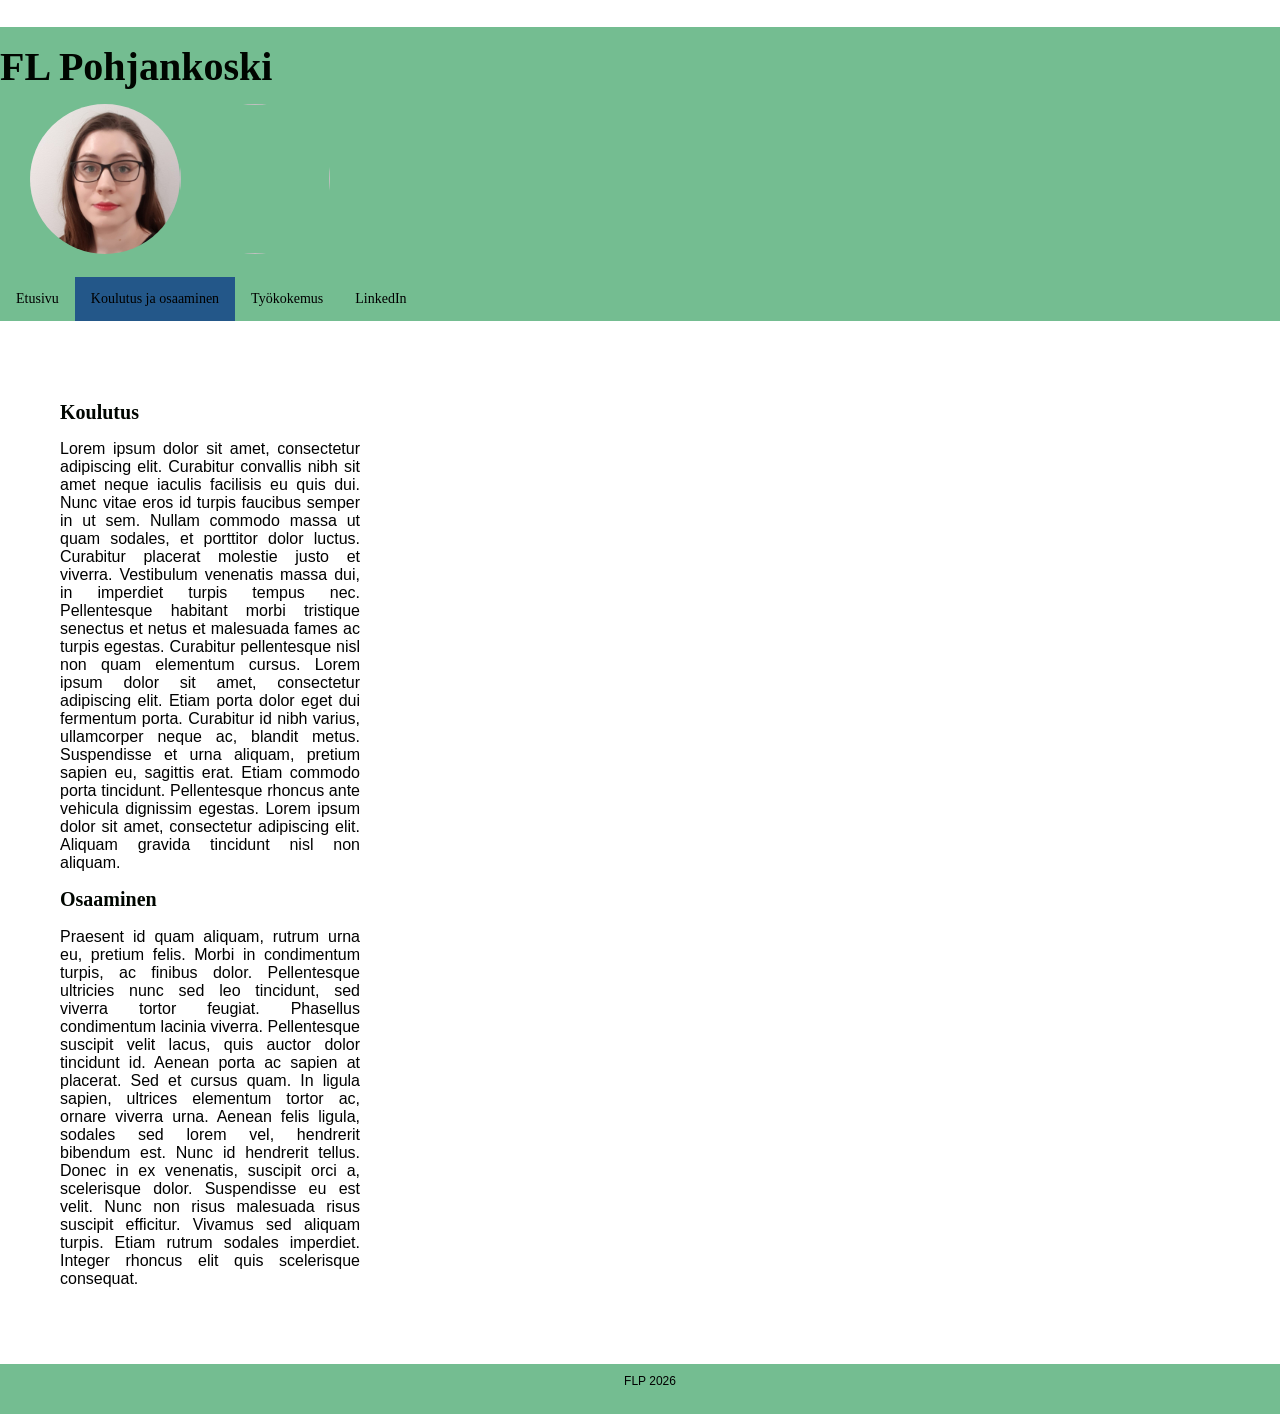
==== about.html @ 20ae99ed "commit these" ====
<!DOCTYPE html>
<html>

<head>
    <title>FL Pohjankoski</title>
    <meta charset = UTF-8>
    <link rel="stylesheet" href="tyylit.css">
</head>


<body>

    <header class = "h1">
        <h1>FL Pohjankoski</h1>
        <img src="omakuva.jpeg" alt = "Picture of FLP"><img>

    </header>

    <nav>
        <ul>
            <li><a href =  "index.html" target = "blank">Etusivu</a></li>
            <li><a class = active href =  "about.html" target = "blank">Koulutus ja osaaminen</a></li>
            <li><a href =  "experience.html" target = "blank">Työkokemus</a></li>
            <li><a href =  "https://www.linkedin.com/in/fannypohjankoski/" target = "blank">LinkedIn</a></li>
        </ul>
    </nav>

    <section>

        <header class = "h2">
            <h2>Koulutus</h2>
        </header>

       <p>
        Lorem ipsum dolor sit amet, consectetur adipiscing elit. Curabitur convallis nibh sit amet neque iaculis facilisis eu quis dui. Nunc vitae eros id turpis faucibus semper in ut sem. Nullam commodo massa ut quam sodales, et porttitor dolor luctus. Curabitur placerat molestie justo et viverra. Vestibulum venenatis massa dui, in imperdiet turpis tempus nec. Pellentesque habitant morbi tristique senectus et netus et malesuada fames ac turpis egestas. Curabitur pellentesque nisl non quam elementum cursus. Lorem ipsum dolor sit amet, consectetur adipiscing elit. Etiam porta dolor eget dui fermentum porta. Curabitur id nibh varius, ullamcorper neque ac, blandit metus. Suspendisse et urna aliquam, pretium sapien eu, sagittis erat. Etiam commodo porta tincidunt. Pellentesque rhoncus ante vehicula dignissim egestas. Lorem ipsum dolor sit amet, consectetur adipiscing elit. Aliquam gravida tincidunt nisl non aliquam.
        </p>


        <header class = "h2">
            <h2>Osaaminen</h2>
        </header>
        
        <p>
        Praesent id quam aliquam, rutrum urna eu, pretium felis. Morbi in condimentum turpis, ac finibus dolor. Pellentesque ultricies nunc sed leo tincidunt, sed viverra tortor feugiat. Phasellus condimentum lacinia viverra. Pellentesque suscipit velit lacus, quis auctor dolor tincidunt id. Aenean porta ac sapien at placerat. Sed et cursus quam. In ligula sapien, ultrices elementum tortor ac, ornare viverra urna. Aenean felis ligula, sodales sed lorem vel, hendrerit bibendum est. Nunc id hendrerit tellus. Donec in ex venenatis, suscipit orci a, scelerisque dolor. Suspendisse eu est velit. Nunc non risus malesuada risus suscipit efficitur. Vivamus sed aliquam turpis. Etiam rutrum sodales imperdiet. Integer rhoncus elit quis scelerisque consequat.
        </p>
    </section>
    
    <footer>
        FLP 2026
    </footer>

    </body>

  
</html>
---- tyylit.css ----
/*
näiden väliin muistiinpanoja!
*/

html, body {
     margin: 0px;
     padding: 0px;
  
.h1 {
    color: #000600;
    font-style: normal;
    font-family: Candara;
    font-size: 20px;
    text-align: left;
    line-height:2;

    background: #74BD91; 
    width: 100%;
    height: 250px;
    margin-top: 0px;

  img {
    position:relative;
    left: 30px;
    bottom: 30px;
    padding: 0px;
    margin-top: 0;
    overflow: hidden;
    width: 150px;
    height: 150px;
    border-radius: 50%;
  }

}

nav {
  ul {
    background-color: #74BD91;
    padding: 0px;
    margin-top: 0px;
    position: static;
    width: 100%;
    list-style-type: none;
    overflow: hidden;
    display: inline-block;
  }

    ul li a {
      display: block;
      color: #74BD91;
      text-align: center;
      padding: 14px 16px;
      text-decoration: none;
      float: left;
    }

    ul li a:hover {
      color: #235789;
      float: left;
    }

    ul li a.active {
      background-color: #235789;
      color: black;
      float: left;
  }

    a:link {
      color: #000000;
      font-family: Candara;
      font-size: 14px;
      background-color: transparent;
      text-decoration: none;
      float: left;
    }
  }

section {
  width: 300px;
  border: 1px transparent;
  padding: 50px;
  margin: 10px ;
  font-family: Arial, Helvetica, sans-serif;
  text-align: justify;

  h2 {
    color: #000600;
    font-style: normal;
    font-family: Candara;
    font-size: 20px;
    text-align: left;
    padding: 0px;
    margin-top: 0px;
  }
}

footer {
    color:#000000;
    font-style: normal;
    font-family: Arial;
    font-size: 12px;
    text-align: center;

    background: #74BD91; 
    width: 100%;
    height: 30px;
    margin: 0px;
    padding: 10px;
}

@media screen and (max-width: 767px) {
  section {
    width: 100%;
  }
}

@media screen and (max-width: 768px) and (max-width: 1023px) {
  .column {
    width: 50%;
  }
}

@media screen and (min-width: 1024px) {
  .column {
    width: 50%;
  }
}
}
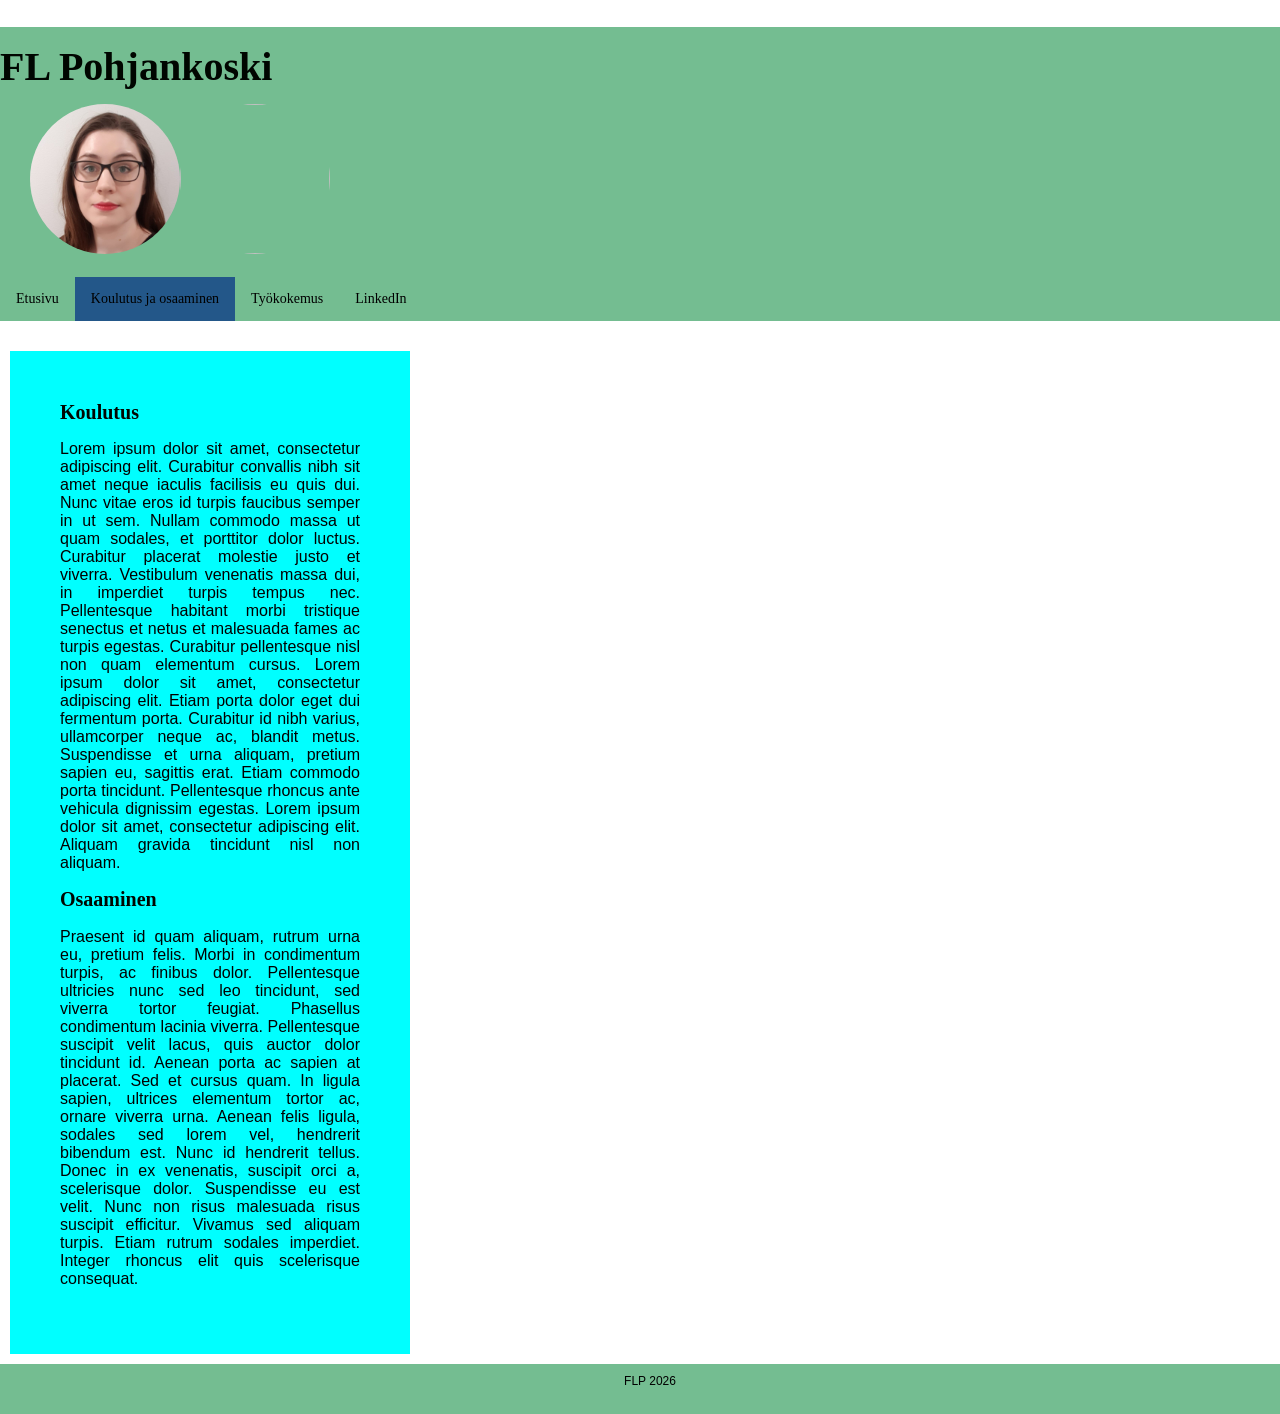
==== commit 9b10e5cf: "commit" ====
--- a/about.html
+++ b/about.html
@@ -4,7 +4,7 @@
 <head>
     <title>FL Pohjankoski</title>
     <meta charset = UTF-8>
-    <link rel="stylesheet" href="tyylit.css">
+    <link rel="stylesheet" type="text/css" href="/tyylit.css" />
 </head>
 
 
--- a/tyylit.css
+++ b/tyylit.css
@@ -82,6 +82,7 @@
   margin: 10px ;
   font-family: Arial, Helvetica, sans-serif;
   text-align: justify;
+  background-color: aqua;
 
   h2 {
     color: #000600;
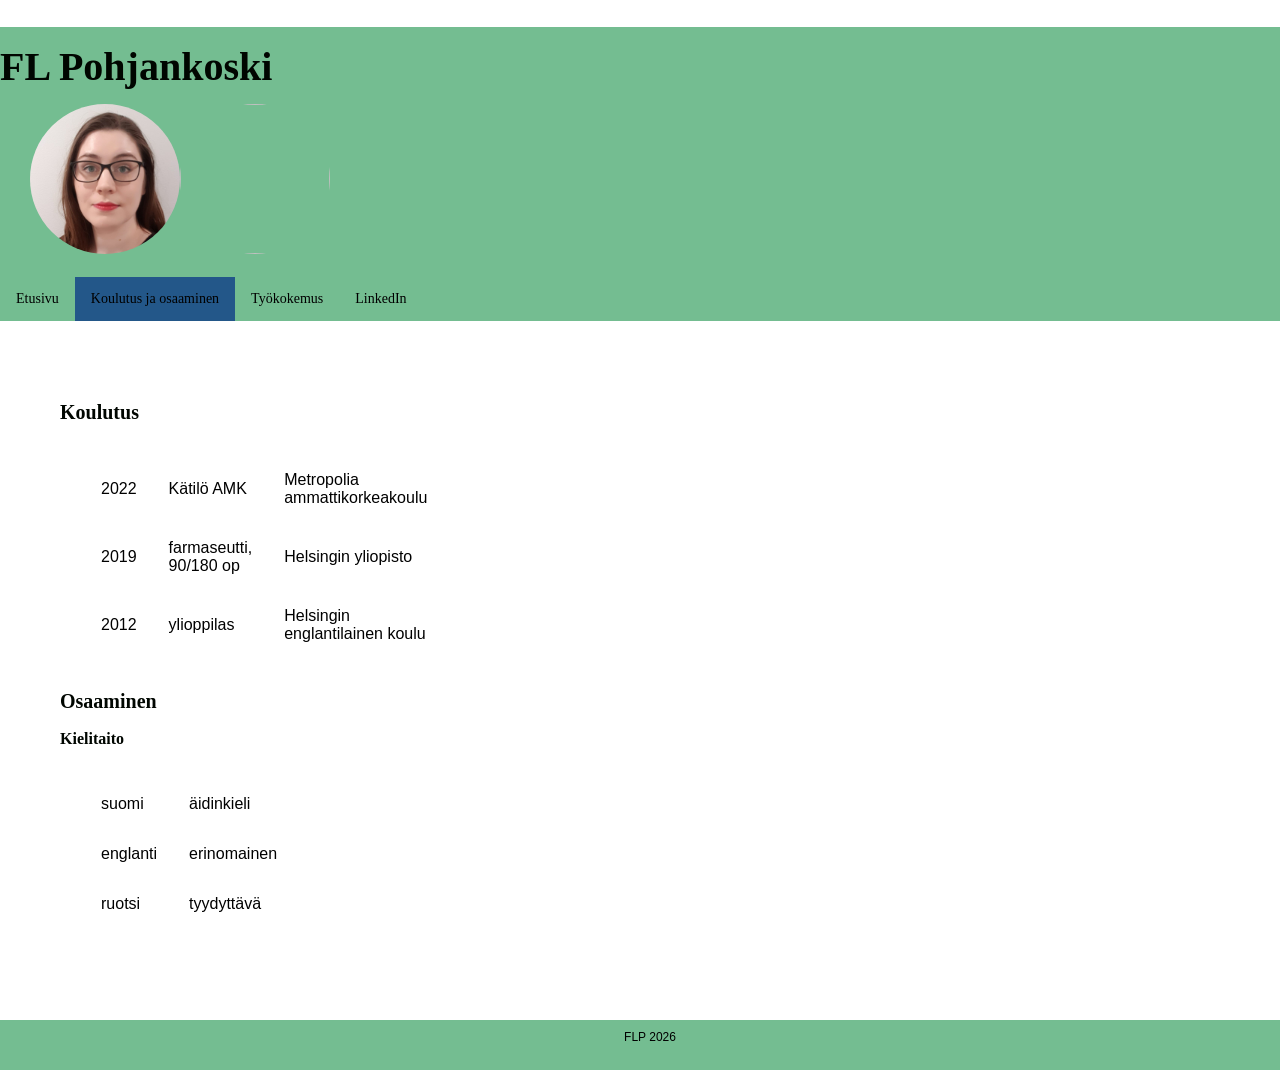
==== commit dac96ffb: "about changes" ====
--- a/about.html
+++ b/about.html
@@ -32,17 +32,54 @@
         </header>
 
        <p>
-        Lorem ipsum dolor sit amet, consectetur adipiscing elit. Curabitur convallis nibh sit amet neque iaculis facilisis eu quis dui. Nunc vitae eros id turpis faucibus semper in ut sem. Nullam commodo massa ut quam sodales, et porttitor dolor luctus. Curabitur placerat molestie justo et viverra. Vestibulum venenatis massa dui, in imperdiet turpis tempus nec. Pellentesque habitant morbi tristique senectus et netus et malesuada fames ac turpis egestas. Curabitur pellentesque nisl non quam elementum cursus. Lorem ipsum dolor sit amet, consectetur adipiscing elit. Etiam porta dolor eget dui fermentum porta. Curabitur id nibh varius, ullamcorper neque ac, blandit metus. Suspendisse et urna aliquam, pretium sapien eu, sagittis erat. Etiam commodo porta tincidunt. Pellentesque rhoncus ante vehicula dignissim egestas. Lorem ipsum dolor sit amet, consectetur adipiscing elit. Aliquam gravida tincidunt nisl non aliquam.
-        </p>
+          <table>
+            <tr>
+                <td>2022</td>
+                <td>Kätilö AMK</td>
+                <td>Metropolia ammattikorkeakoulu</td>
+            </tr>
+            <tr>
+                <td>2019</td>
+                <td>farmaseutti, 90/180 op</td>
+                <td>Helsingin yliopisto</td>
+            </tr>
+             <tr>
+                <td>2012</td>
+                <td>ylioppilas</td>
+                <td>Helsingin englantilainen koulu</td>
+            </tr>
+        </table>
+        
+       </p>
 
 
         <header class = "h2">
             <h2>Osaaminen</h2>
         </header>
+
+        <header class = "h3">
+            <h3> Kielitaito</h3>
+        </header>
+        <p>
+    
+        <table>
+            <tr>
+                <td>suomi</td>
+                <td>äidinkieli</td>
+            </tr>
+            <tr>
+                <td>englanti</td>
+                <td>erinomainen</td>
+            </tr>
+             <tr>
+                <td>ruotsi</td>
+                <td>tyydyttävä</td>
+            </tr>
+        </table>
         
-        <p>
-        Praesent id quam aliquam, rutrum urna eu, pretium felis. Morbi in condimentum turpis, ac finibus dolor. Pellentesque ultricies nunc sed leo tincidunt, sed viverra tortor feugiat. Phasellus condimentum lacinia viverra. Pellentesque suscipit velit lacus, quis auctor dolor tincidunt id. Aenean porta ac sapien at placerat. Sed et cursus quam. In ligula sapien, ultrices elementum tortor ac, ornare viverra urna. Aenean felis ligula, sodales sed lorem vel, hendrerit bibendum est. Nunc id hendrerit tellus. Donec in ex venenatis, suscipit orci a, scelerisque dolor. Suspendisse eu est velit. Nunc non risus malesuada risus suscipit efficitur. Vivamus sed aliquam turpis. Etiam rutrum sodales imperdiet. Integer rhoncus elit quis scelerisque consequat.
+
         </p>
+       
     </section>
     
     <footer>
--- a/tyylit.css
+++ b/tyylit.css
@@ -82,7 +82,6 @@
   margin: 10px ;
   font-family: Arial, Helvetica, sans-serif;
   text-align: justify;
-  background-color: aqua;
 
   h2 {
     color: #000600;
@@ -93,6 +92,24 @@
     padding: 0px;
     margin-top: 0px;
   }
+ 
+  h3 {
+    color: #000600;
+    font-style: normal;
+    font-family: Candara;
+    font-size: 16px;
+    text-align: left;
+    padding: 0px;
+    margin-top: 0px;
+  }
+  
+  table{
+    margin: 10px;
+    border-spacing: 30px;
+    height: 50px;
+    text-align: left; 
+  }
+
 }
 
 footer {
@@ -108,22 +125,4 @@
     margin: 0px;
     padding: 10px;
 }
-
-@media screen and (max-width: 767px) {
-  section {
-    width: 100%;
-  }
-}
-
-@media screen and (max-width: 768px) and (max-width: 1023px) {
-  .column {
-    width: 50%;
-  }
-}
-
-@media screen and (min-width: 1024px) {
-  .column {
-    width: 50%;
-  }
-}
 }
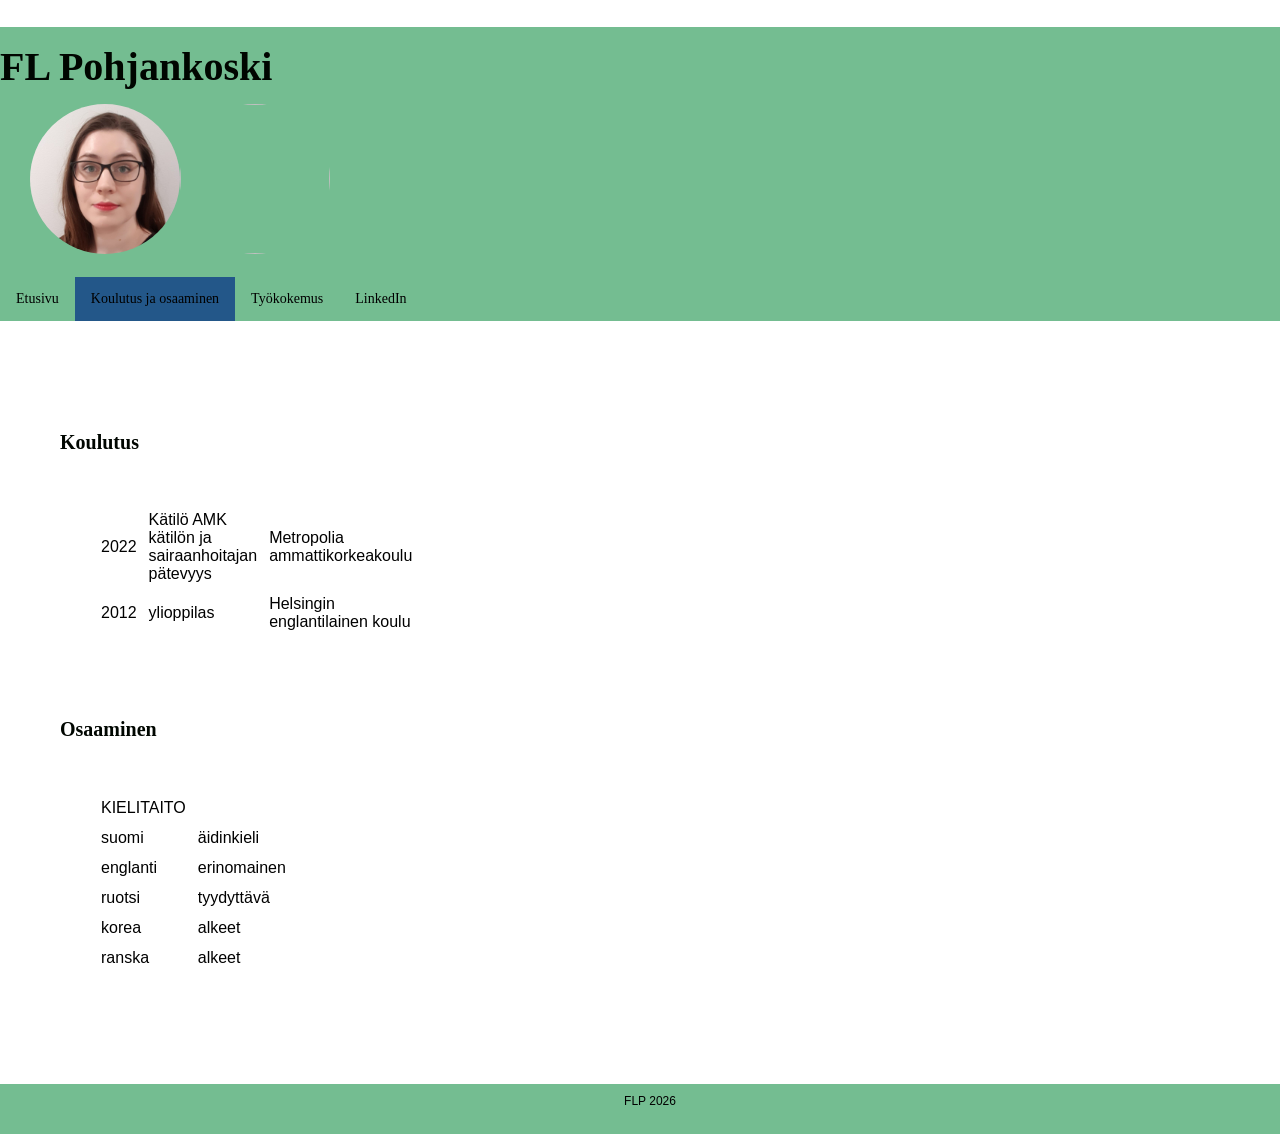
==== commit 7a95ccda: "nää vois olla vikat" ====
--- a/about.html
+++ b/about.html
@@ -35,13 +35,8 @@
           <table>
             <tr>
                 <td>2022</td>
-                <td>Kätilö AMK</td>
+                <td>Kätilö AMK <br>kätilön ja sairaanhoitajan pätevyys</td>
                 <td>Metropolia ammattikorkeakoulu</td>
-            </tr>
-            <tr>
-                <td>2019</td>
-                <td>farmaseutti, 90/180 op</td>
-                <td>Helsingin yliopisto</td>
             </tr>
              <tr>
                 <td>2012</td>
@@ -49,20 +44,17 @@
                 <td>Helsingin englantilainen koulu</td>
             </tr>
         </table>
-        
        </p>
 
 
         <header class = "h2">
             <h2>Osaaminen</h2>
         </header>
-
-        <header class = "h3">
-            <h3> Kielitaito</h3>
-        </header>
-        <p>
     
         <table>
+            <tr>
+                <td>KIELITAITO</td>
+            </tr>
             <tr>
                 <td>suomi</td>
                 <td>äidinkieli</td>
@@ -74,6 +66,14 @@
              <tr>
                 <td>ruotsi</td>
                 <td>tyydyttävä</td>
+            </tr>
+            <tr>
+                <td>korea</td>
+                <td>alkeet</td>
+            </tr>
+            <tr>
+                <td>ranska</td>
+                <td>alkeet</td>
             </tr>
         </table>
         
--- a/tyylit.css
+++ b/tyylit.css
@@ -89,23 +89,16 @@
     font-family: Candara;
     font-size: 20px;
     text-align: left;
-    padding: 0px;
+    padding: 30px 0px 0px 0px;
     margin-top: 0px;
   }
- 
-  h3 {
-    color: #000600;
-    font-style: normal;
-    font-family: Candara;
+
+
+  table{
     font-size: 16px;
-    text-align: left;
-    padding: 0px;
-    margin-top: 0px;
-  }
-  
-  table{
-    margin: 10px;
-    border-spacing: 30px;
+    margin: 0px;
+    border-spacing: 10px;
+    padding: 30px;
     height: 50px;
     text-align: left; 
   }
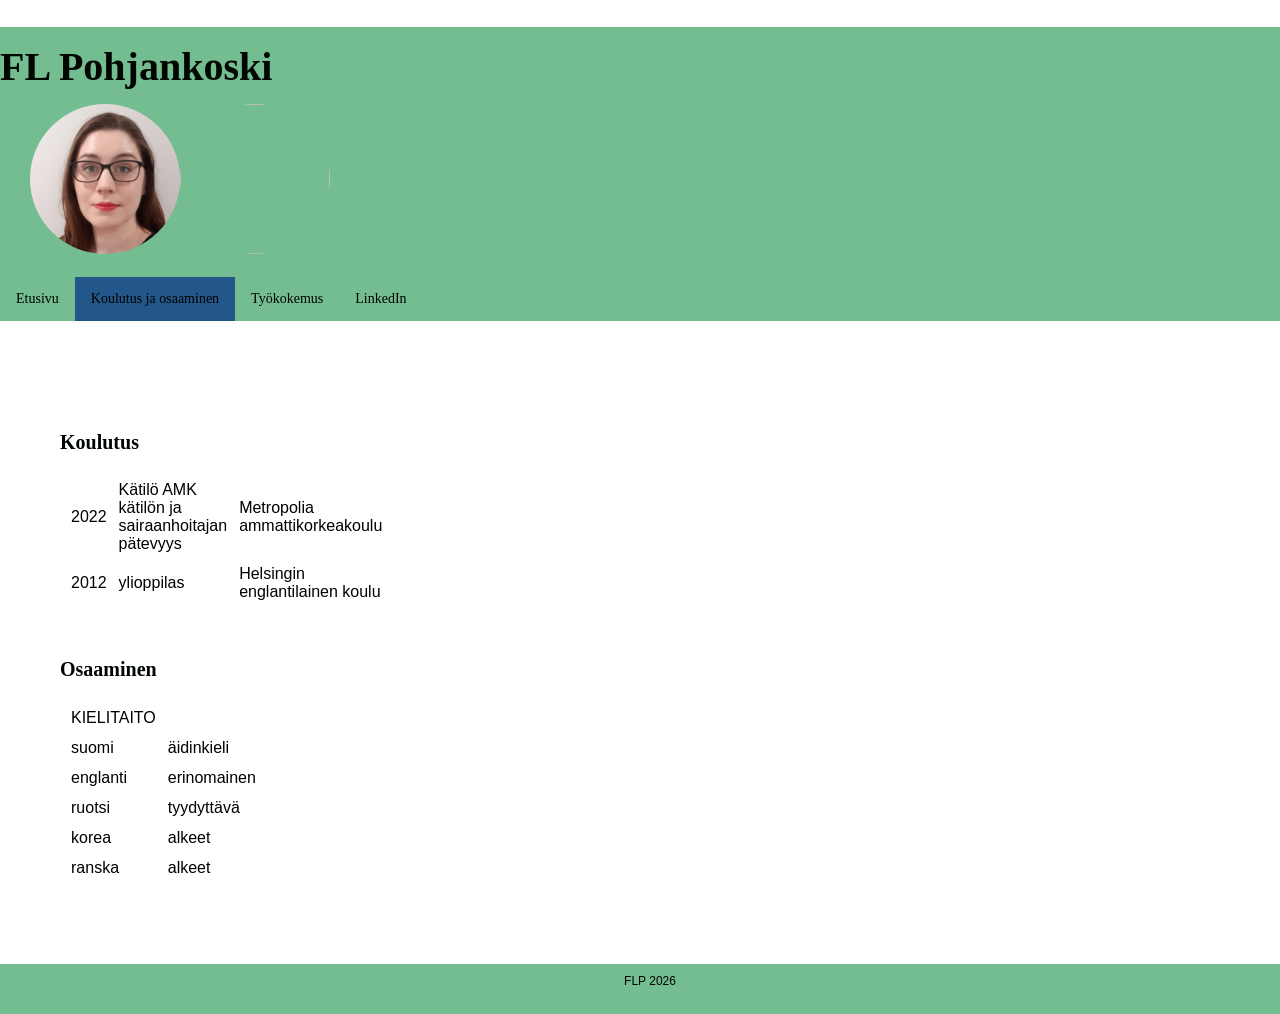
==== commit a86e7e1d: "viimeinen" ====
--- a/about.html
+++ b/about.html
@@ -4,7 +4,7 @@
 <head>
     <title>FL Pohjankoski</title>
     <meta charset = UTF-8>
-    <link rel="stylesheet" type="text/css" href="/tyylit.css" />
+     <link rel="stylesheet" type="text/css" href="tyylit.css">
 </head>
 
 
--- a/tyylit.css
+++ b/tyylit.css
@@ -1,6 +1,3 @@
-/*
-näiden väliin muistiinpanoja!
-*/
 
 html, body {
      margin: 0px;
@@ -35,6 +32,7 @@
 
 nav {
   ul {
+    color:#000000;
     background-color: #74BD91;
     padding: 0px;
     margin-top: 0px;
@@ -47,7 +45,7 @@
 
     ul li a {
       display: block;
-      color: #74BD91;
+      color: #000000;
       text-align: center;
       padding: 14px 16px;
       text-decoration: none;
@@ -98,7 +96,7 @@
     font-size: 16px;
     margin: 0px;
     border-spacing: 10px;
-    padding: 30px;
+    padding: 0px;
     height: 50px;
     text-align: left; 
   }
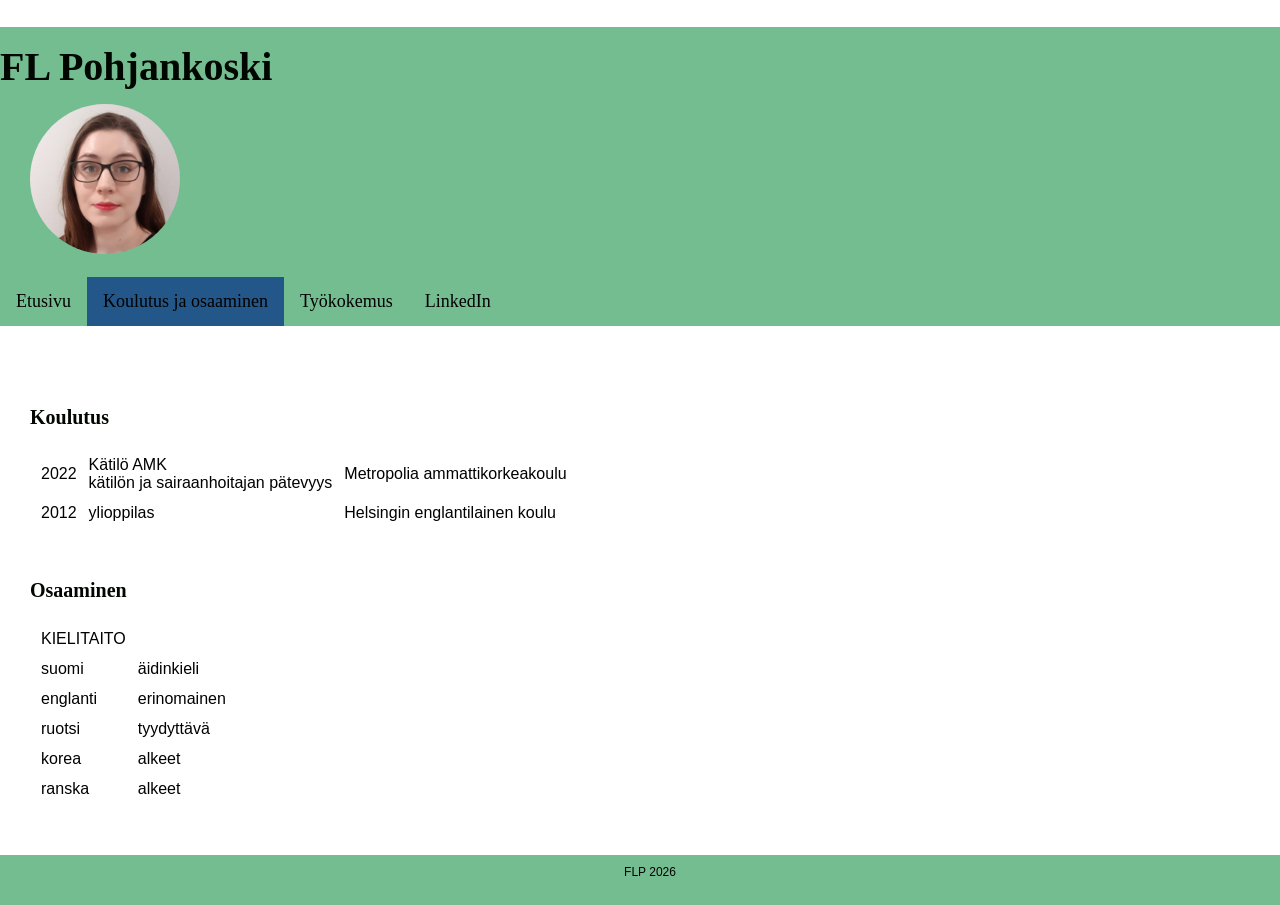
==== commit 560640e9: "korjauksia" ====
--- a/about.html
+++ b/about.html
@@ -12,7 +12,7 @@
 
     <header class = "h1">
         <h1>FL Pohjankoski</h1>
-        <img src="omakuva.jpeg" alt = "Picture of FLP"><img>
+        <img src="omakuva.jpeg" alt = "Picture of FLP">
 
     </header>
 
--- a/tyylit.css
+++ b/tyylit.css
@@ -66,7 +66,7 @@
     a:link {
       color: #000000;
       font-family: Candara;
-      font-size: 14px;
+      font-size: 18px;
       background-color: transparent;
       text-decoration: none;
       float: left;
@@ -74,9 +74,9 @@
   }
 
 section {
-  width: 300px;
+  width: 700px;
   border: 1px transparent;
-  padding: 50px;
+  padding: 20px;
   margin: 10px ;
   font-family: Arial, Helvetica, sans-serif;
   text-align: justify;
